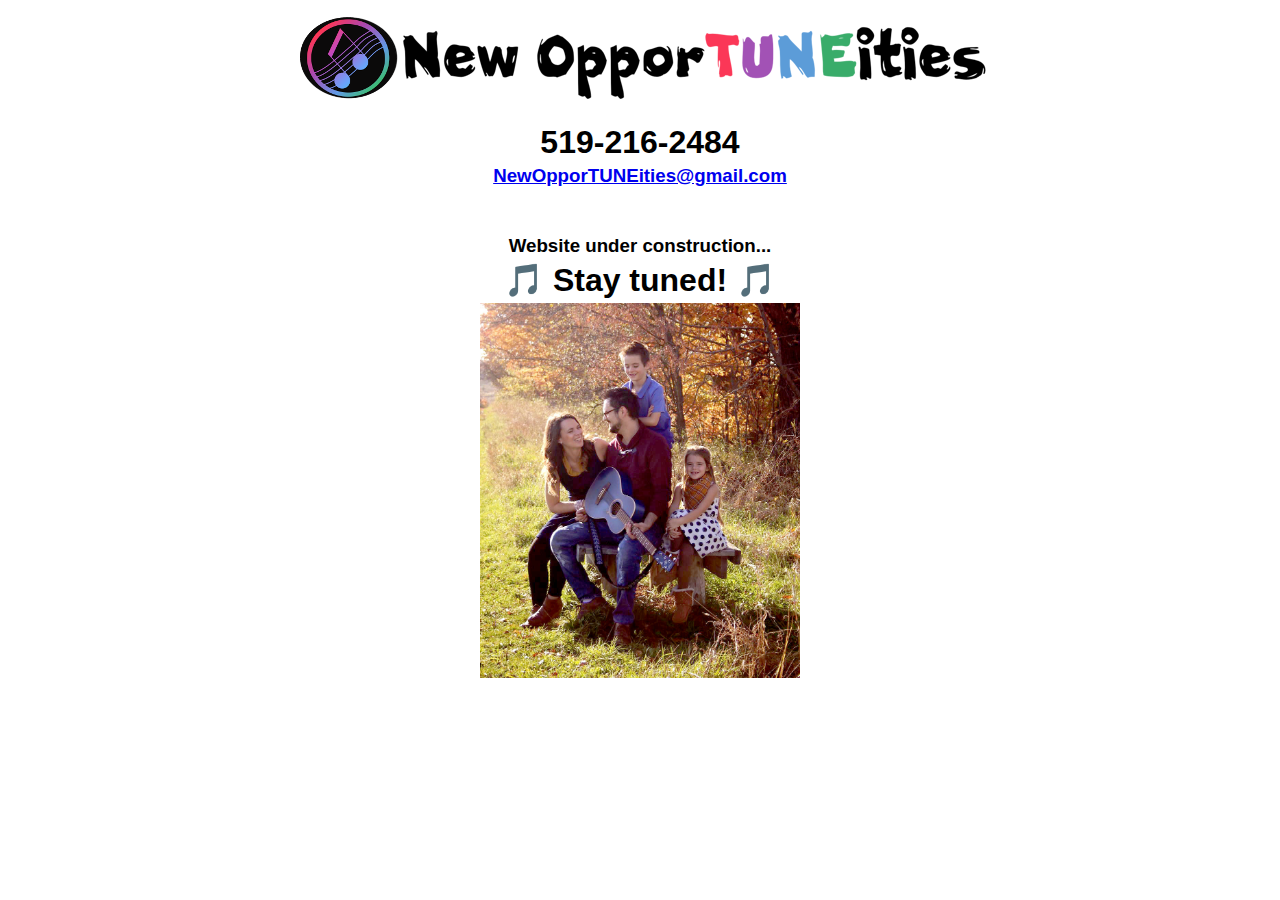
==== new-opportuneities-temp/index.html @ 001172ee "new opportuneities temp website" ====
<html>
  <head>
    <style>

body {
  font-family: sans-serif;
  text-align: center;
}

img {
  margin-bottom: 1rem;
  max-width: 100%;
}

h1,
h3 {
  margin-bottom: 0.25rem;
  margin-top: 0;
}

.contact-info {
  margin-bottom: 3rem;
}

.main-photo {
  max-width: 20rem;
}

    </style>
  </head>

  <body>
    <img src='logo.png' alt='New OpporTUNEities Studio Logo' />

    <div class='contact-info'>
      <h1 class='phone'>
        519-216-2484
      </h1>
      <h3 class='email'>
        <a href='mailto:NewOpporTUNEities@gmail.com'>
          NewOpporTUNEities@gmail.com
        </a>
      </h3>
    </div>

    <div class='under-construction'>
      <h3>Website under construction...</h3>
      <h1>🎵 Stay tuned! 🎵</h1>
    </div>

    <img class='main-photo' src='fam1.jpg' />
  </body>
</html>
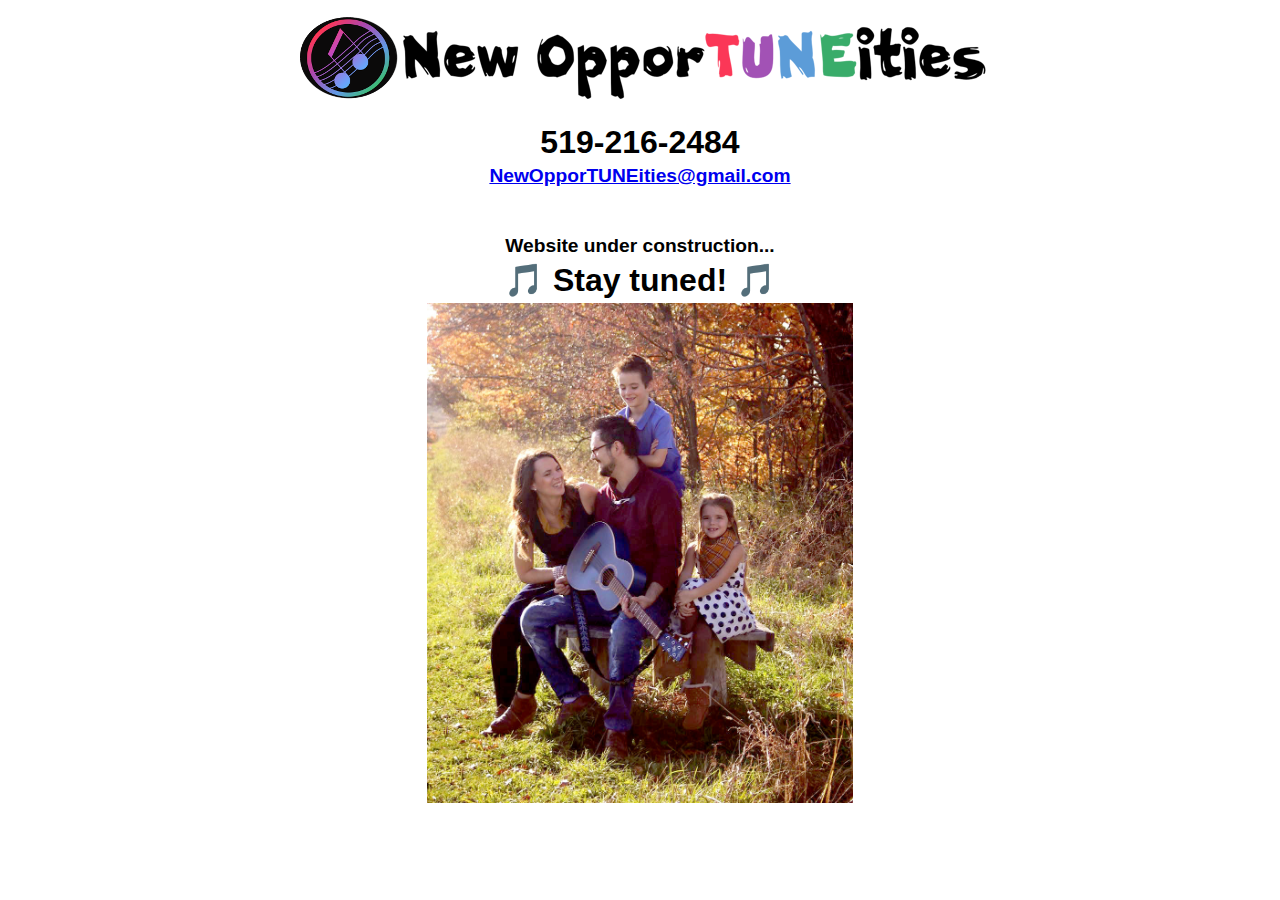
==== commit 43d4742b: "made image bit bigger" ====
--- a/new-opportuneities-temp/index.html
+++ b/new-opportuneities-temp/index.html
@@ -12,6 +12,14 @@
   max-width: 100%;
 }
 
+h1 {
+  font-size: 2rem;
+}
+
+h3 {
+  font-size: 1.2rem;
+}
+
 h1,
 h3 {
   margin-bottom: 0.25rem;
@@ -23,7 +31,8 @@
 }
 
 .main-photo {
-  max-width: 20rem;
+  max-width: 500px;
+  max-height: 500px;
 }
 
     </style>
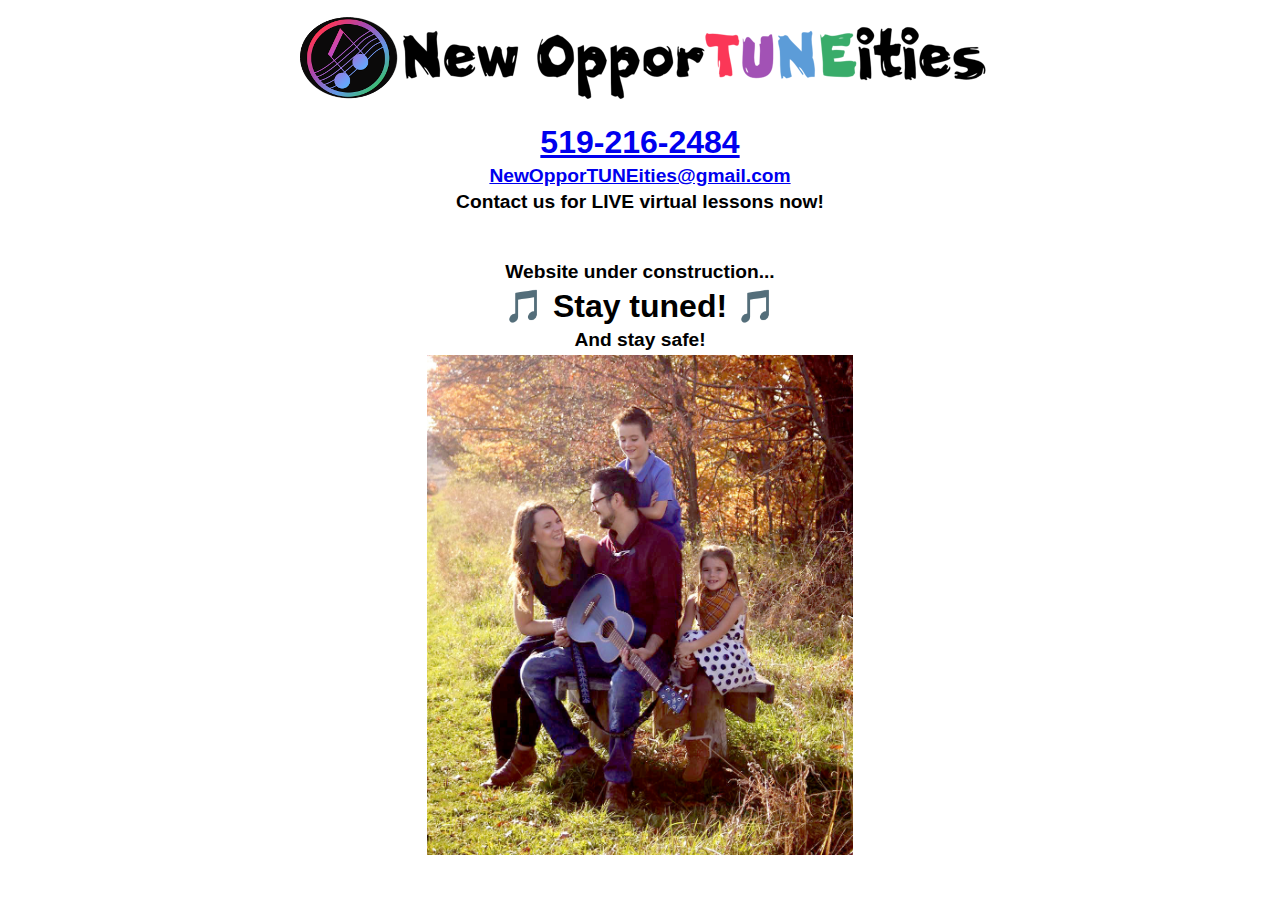
==== commit 3f20a7b7: "changes from Chris" ====
--- a/new-opportuneities-temp/index.html
+++ b/new-opportuneities-temp/index.html
@@ -43,18 +43,22 @@
 
     <div class='contact-info'>
       <h1 class='phone'>
-        519-216-2484
+        <a href='tel:5192162484'>
+          519-216-2484
+        </a>
       </h1>
       <h3 class='email'>
         <a href='mailto:NewOpporTUNEities@gmail.com'>
           NewOpporTUNEities@gmail.com
         </a>
       </h3>
+      <h3>Contact us for LIVE virtual lessons now!</h3>
     </div>
 
     <div class='under-construction'>
       <h3>Website under construction...</h3>
       <h1>🎵 Stay tuned! 🎵</h1>
+      <h3>And stay safe!</h3>
     </div>
 
     <img class='main-photo' src='fam1.jpg' />
